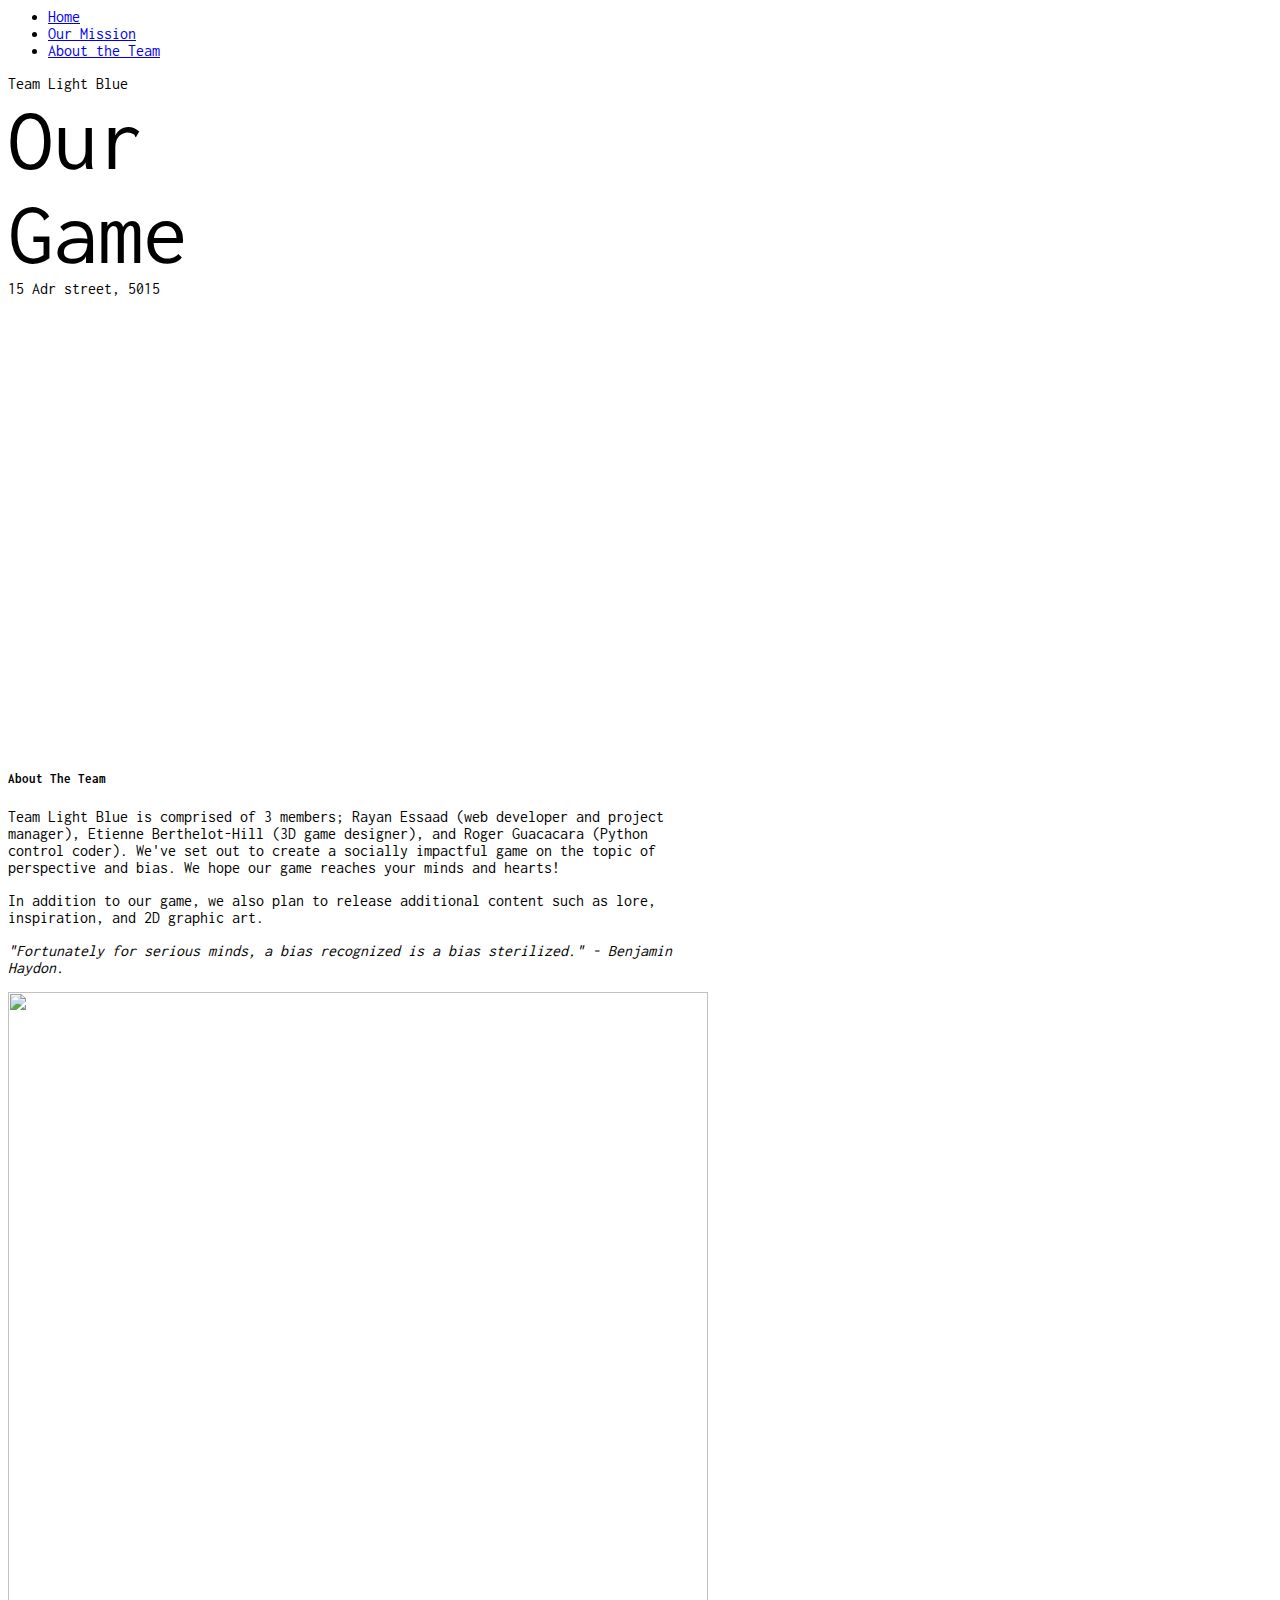
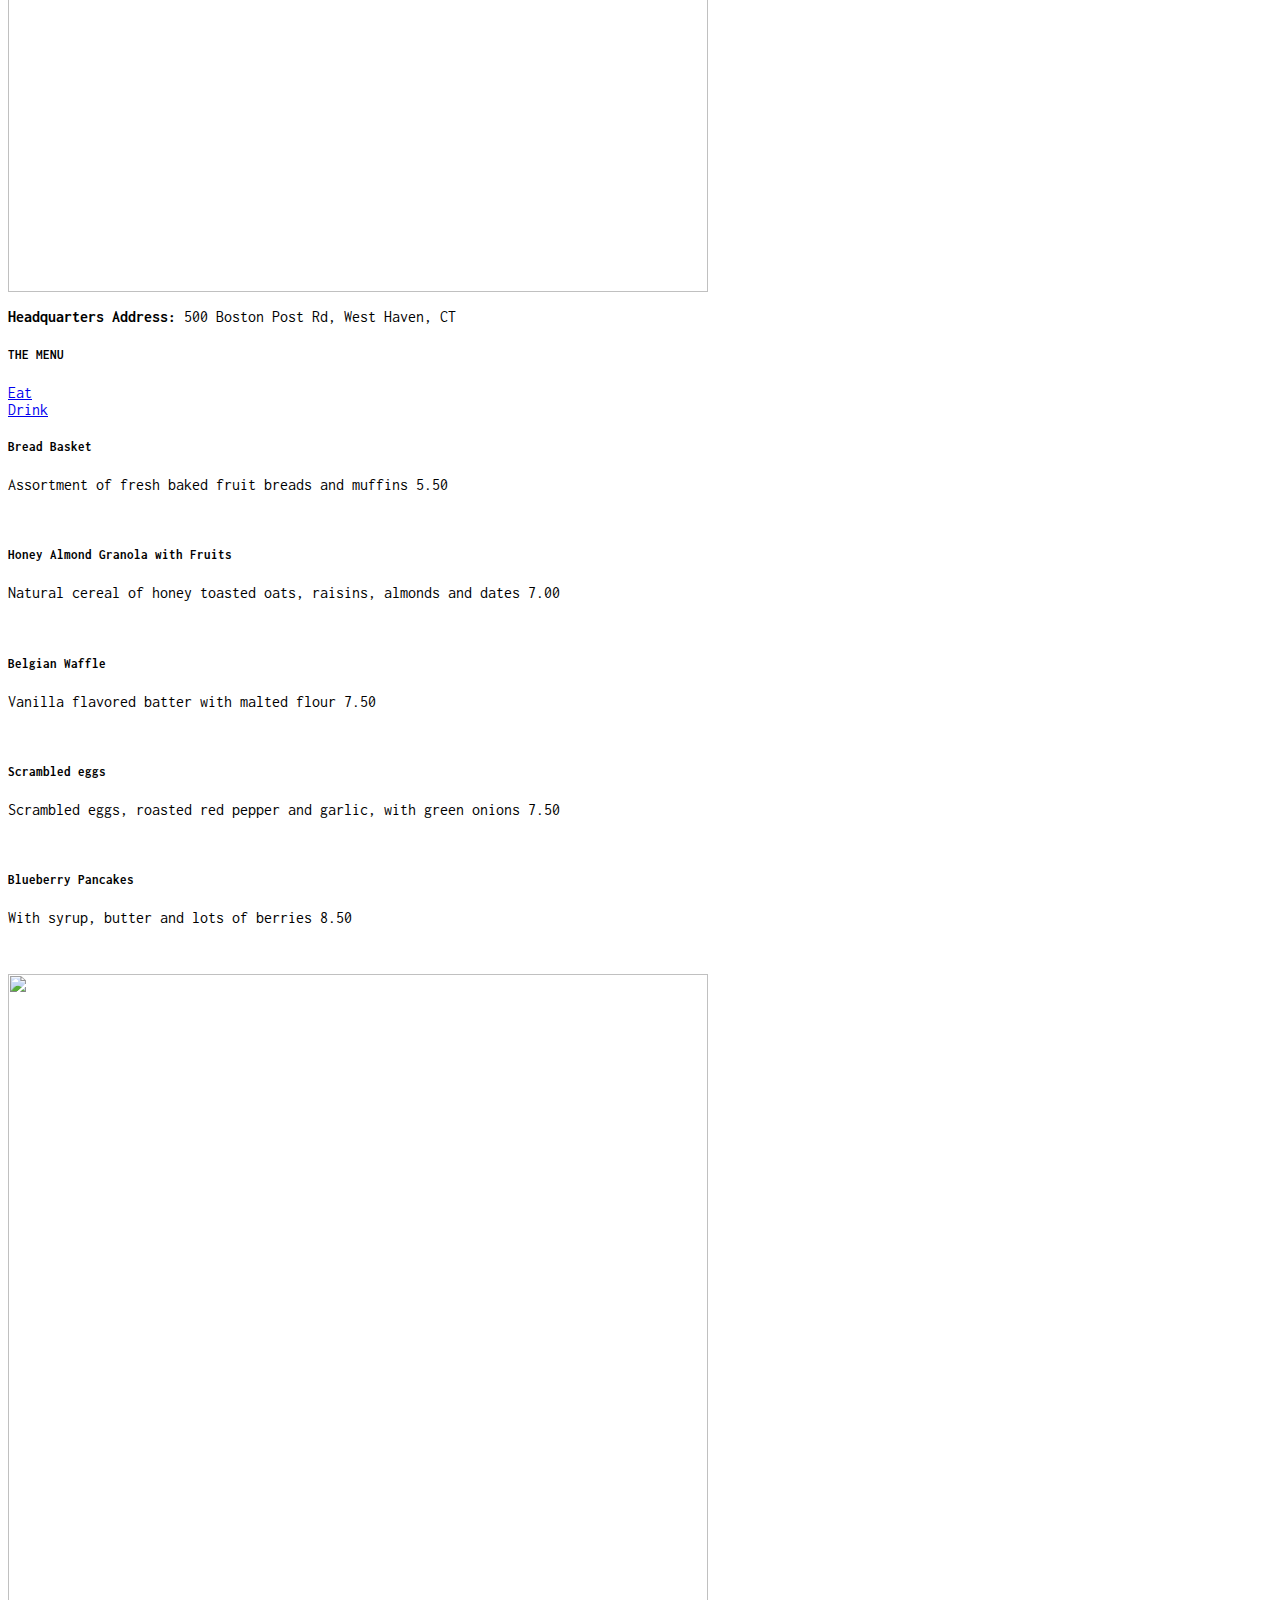
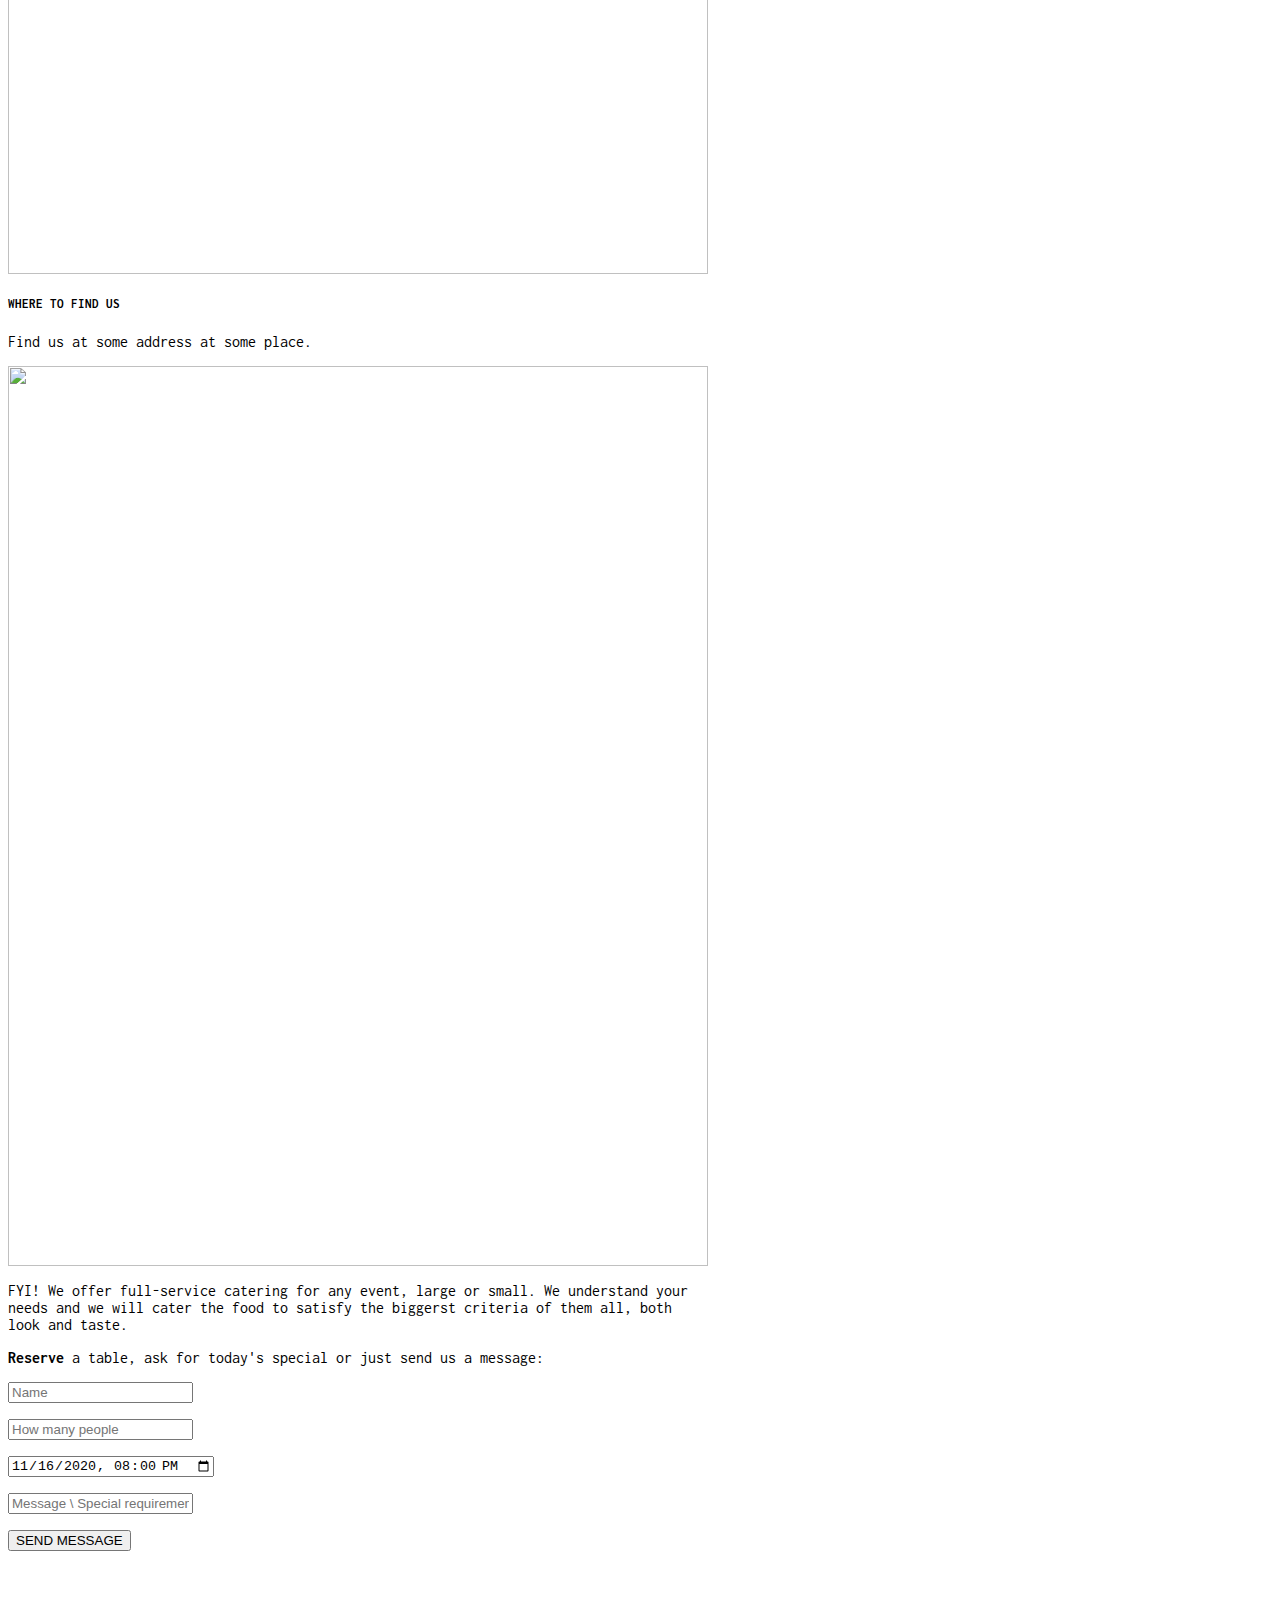
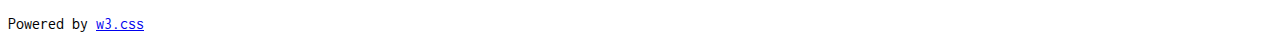
==== index.html @ 720e962a "Update index.html" ====
<title>Our Game</title>
<meta charset="UTF-8">
<meta name="viewport" content="width=device-width, initial-scale=1">
<link rel="stylesheet" href="https://fonts.googleapis.com/css?family=Inconsolata">
<style>
body, html {
  height: 100%;
  font-family: "Inconsolata", sans-serif;
}

.bgimg {
  background-position: center;
  background-size: cover;
  min-height: 75%;
}

.menu {
  display: none;
}
</style>
</head>


<nav id="topNav">
  <ul>
    <li> <a href="index.html">Home</a> </li>
    <li> <a href="mission.html">Our Mission</a> </li>
    <li> <a href="about.html">About the Team</a> </li>
  </ul>
</nav>

<body>

<header class="bgimg w3-display-container w3-grayscale-min" id="home">
  <div class="w3-display-bottomleft w3-center w3-padding-large w3-hide-small">
    <span class="w3-tag">Team Light Blue</span>
  </div>
  <div class="w3-display-middle w3-center">
    <span class="w3-text-white" style="font-size:90px">Our<br>Game</span>
  </div>
  <div class="w3-display-bottomright w3-center w3-padding-large">
    <span class="w3-text-white">15 Adr street, 5015</span>
  </div>
</header>

<div class="w3-sand w3-grayscale w3-large">

<div class="w3-container" id="about">
  <div class="w3-content" style="max-width:700px">
    <h5 class="w3-center w3-padding-64"><span class="w3-tag w3-wide">About The Team</span></h5>
    <p>Team Light Blue is comprised of 3 members; Rayan Essaad (web developer and project manager), Etienne Berthelot-Hill (3D game designer), and Roger Guacacara (Python control coder). We've set out to create a socially impactful game on the topic of perspective and bias. We hope our game reaches your minds and hearts! </p>
    <p>In addition to our game, we also plan to release additional content such as lore, inspiration, and 2D graphic art.</p>
    <div class="w3-panel w3-leftbar w3-light-grey">
      <p><i>"Fortunately for serious minds, a bias recognized is a bias sterilized." - Benjamin Haydon.</i></p>
    </div>
    <img src="/w3images/coffeeshop.jpg" style="width:100%;max-width:1000px" class="w3-margin-top">
    <p><strong>Headquarters Address:</strong> 500 Boston Post Rd, West Haven, CT</p>
  </div>
</div>

<!-- Menu Container -->
<div class="w3-container" id="menu">
  <div class="w3-content" style="max-width:700px">
 
    <h5 class="w3-center w3-padding-48"><span class="w3-tag w3-wide">THE MENU</span></h5>
  
    <div class="w3-row w3-center w3-card w3-padding">
      <a href="javascript:void(0)" onclick="openMenu(event, 'Eat');" id="myLink">
        <div class="w3-col s6 tablink">Eat</div>
      </a>
      <a href="javascript:void(0)" onclick="openMenu(event, 'Drinks');">
        <div class="w3-col s6 tablink">Drink</div>
      </a>
    </div>

    <div id="Eat" class="w3-container menu w3-padding-48 w3-card">
      <h5>Bread Basket</h5>
      <p class="w3-text-grey">Assortment of fresh baked fruit breads and muffins 5.50</p><br>
    
      <h5>Honey Almond Granola with Fruits</h5>
      <p class="w3-text-grey">Natural cereal of honey toasted oats, raisins, almonds and dates 7.00</p><br>
    
      <h5>Belgian Waffle</h5>
      <p class="w3-text-grey">Vanilla flavored batter with malted flour 7.50</p><br>
    
      <h5>Scrambled eggs</h5>
      <p class="w3-text-grey">Scrambled eggs, roasted red pepper and garlic, with green onions 7.50</p><br>
    
      <h5>Blueberry Pancakes</h5>
      <p class="w3-text-grey">With syrup, butter and lots of berries 8.50</p>
    </div>

    <div id="Drinks" class="w3-container menu w3-padding-48 w3-card">
      <h5>Coffee</h5>
      <p class="w3-text-grey">Regular coffee 2.50</p><br>
    
      <h5>Chocolato</h5>
      <p class="w3-text-grey">Chocolate espresso with milk 4.50</p><br>
    
      <h5>Corretto</h5>
      <p class="w3-text-grey">Whiskey and coffee 5.00</p><br>
    
      <h5>Iced tea</h5>
      <p class="w3-text-grey">Hot tea, except not hot 3.00</p><br>
    
      <h5>Soda</h5>
      <p class="w3-text-grey">Coke, Sprite, Fanta, etc. 2.50</p>
    </div>  
    <img src="/w3images/coffeehouse2.jpg" style="width:100%;max-width:1000px;margin-top:32px;">
  </div>
</div>

<!-- Contact/Area Container -->
<div class="w3-container" id="where" style="padding-bottom:32px;">
  <div class="w3-content" style="max-width:700px">
    <h5 class="w3-center w3-padding-48"><span class="w3-tag w3-wide">WHERE TO FIND US</span></h5>
    <p>Find us at some address at some place.</p>
    <img src="/w3images/map.jpg" class="w3-image" style="width:100%">
    <p><span class="w3-tag">FYI!</span> We offer full-service catering for any event, large or small. We understand your needs and we will cater the food to satisfy the biggerst criteria of them all, both look and taste.</p>
    <p><strong>Reserve</strong> a table, ask for today's special or just send us a message:</p>
    <form action="/action_page.php" target="_blank">
      <p><input class="w3-input w3-padding-16 w3-border" type="text" placeholder="Name" required name="Name"></p>
      <p><input class="w3-input w3-padding-16 w3-border" type="number" placeholder="How many people" required name="People"></p>
      <p><input class="w3-input w3-padding-16 w3-border" type="datetime-local" placeholder="Date and time" required name="date" value="2020-11-16T20:00"></p>
      <p><input class="w3-input w3-padding-16 w3-border" type="text" placeholder="Message \ Special requirements" required name="Message"></p>
      <p><button class="w3-button w3-black" type="submit">SEND MESSAGE</button></p>
    </form>
  </div>
</div>

<!-- End page content -->
</div>

<!-- Footer -->
<footer class="w3-center w3-light-grey w3-padding-48 w3-large">
  <p>Powered by <a href="https://www.w3schools.com/w3css/default.asp" title="W3.CSS" target="_blank" class="w3-hover-text-green">w3.css</a></p>
</footer>

<script>
// Tabbed Menu
function openMenu(evt, menuName) {
  var i, x, tablinks;
  x = document.getElementsByClassName("menu");
  for (i = 0; i < x.length; i++) {
    x[i].style.display = "none";
  }
  tablinks = document.getElementsByClassName("tablink");
  for (i = 0; i < x.length; i++) {
    tablinks[i].className = tablinks[i].className.replace(" w3-dark-grey", "");
  }
  document.getElementById(menuName).style.display = "block";
  evt.currentTarget.firstElementChild.className += " w3-dark-grey";
}
document.getElementById("myLink").click();
</script>

</body>
</html>
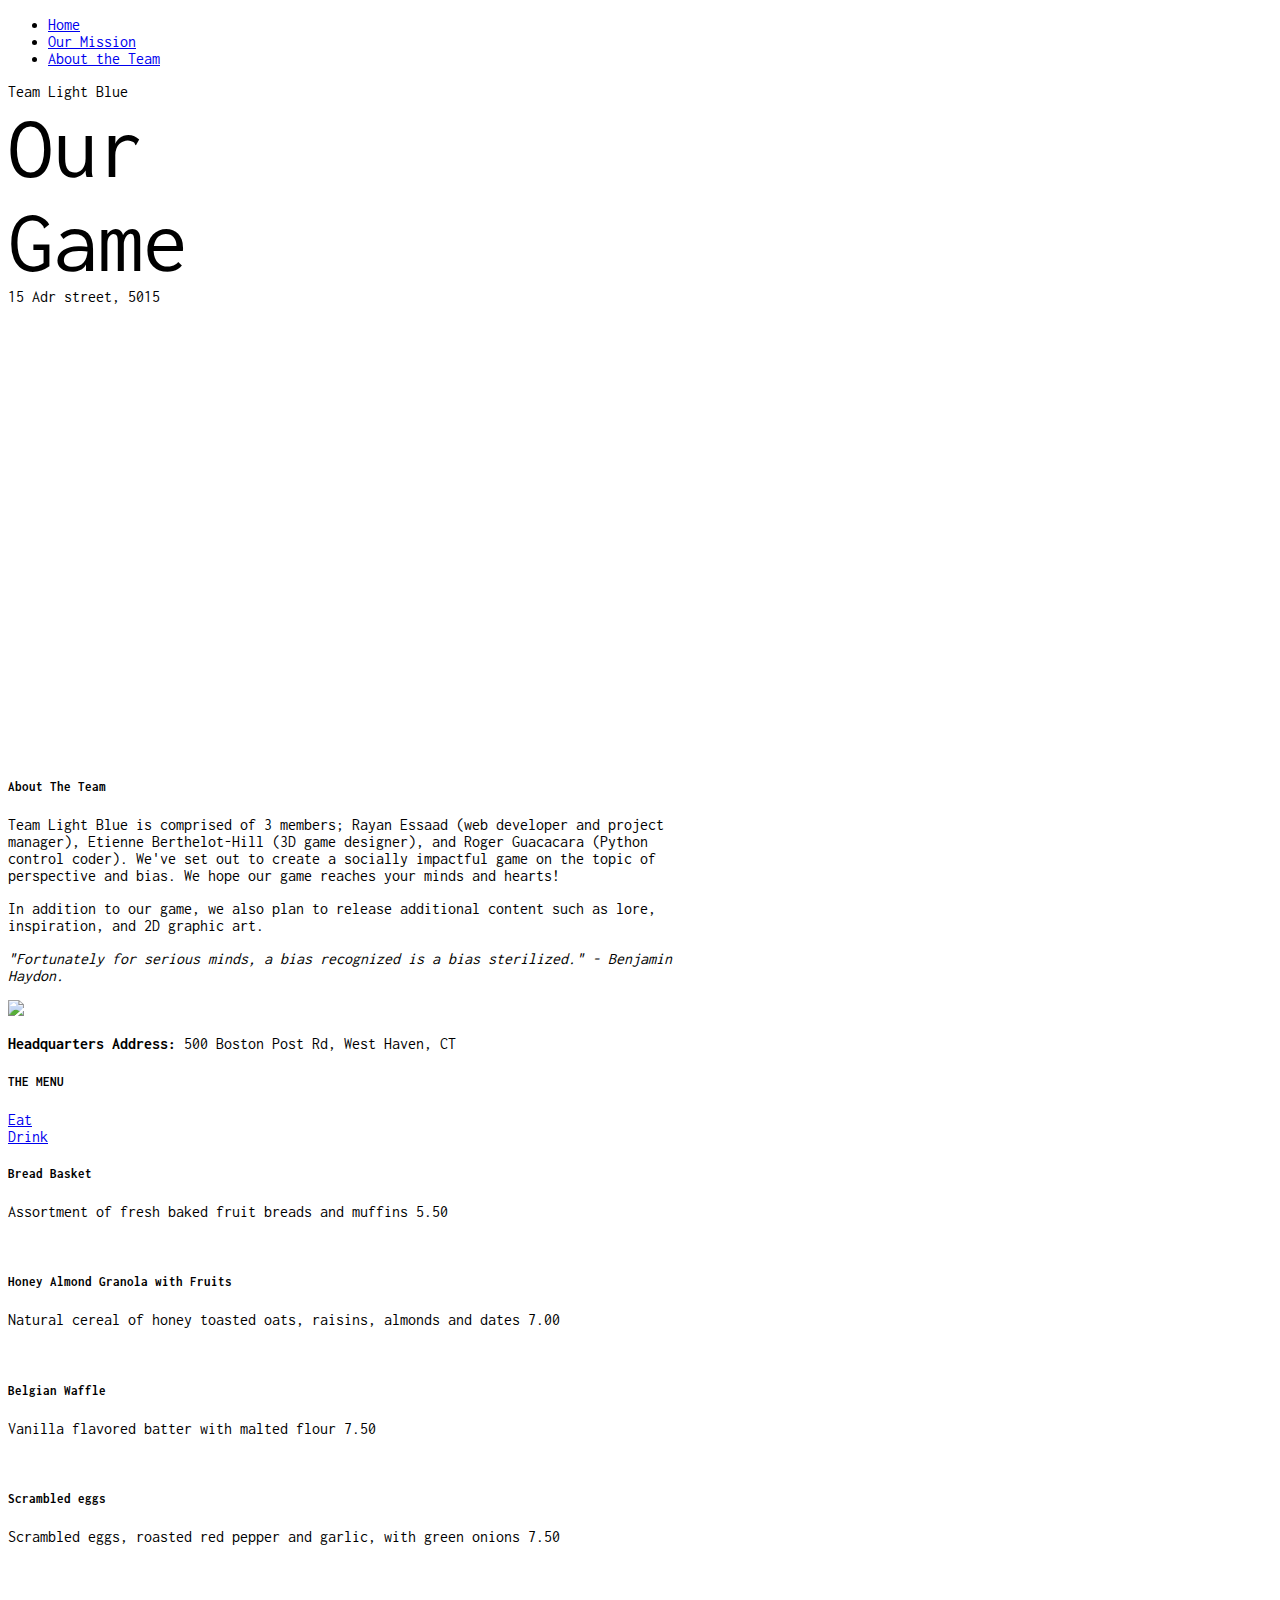
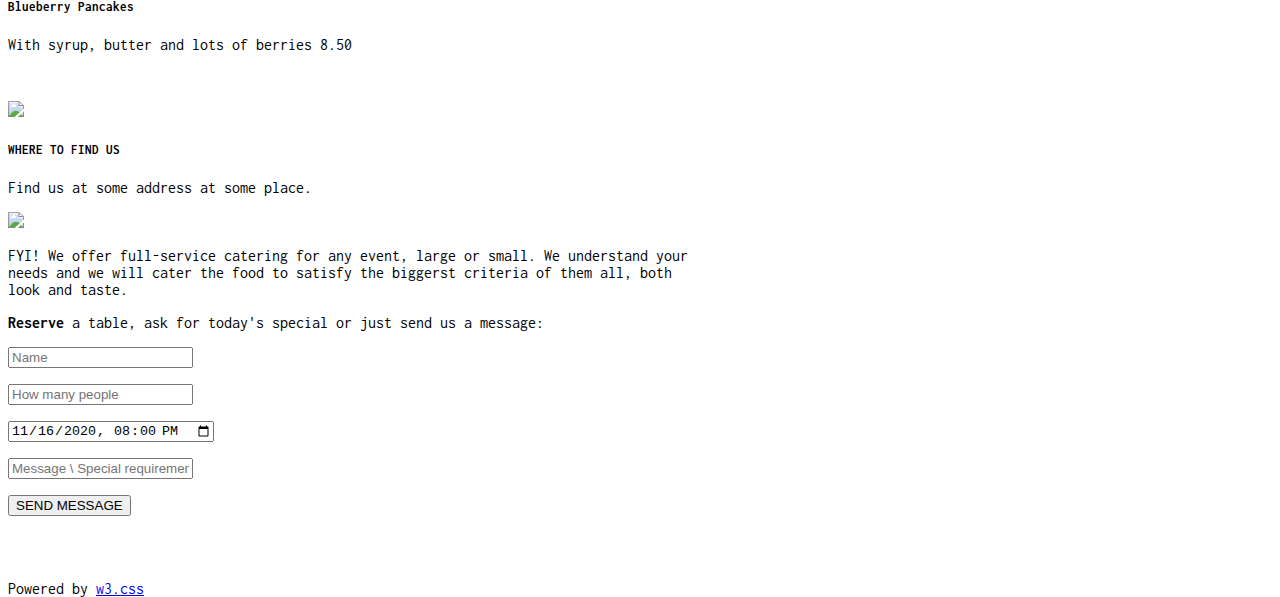
==== commit 4eb6e25a: "Update index.html" ====
--- a/index.html
+++ b/index.html
@@ -1,4 +1,4 @@
-
+<!DOCTYPE html>
 <title>Our Game</title>
 <meta charset="UTF-8">
 <meta name="viewport" content="width=device-width, initial-scale=1">
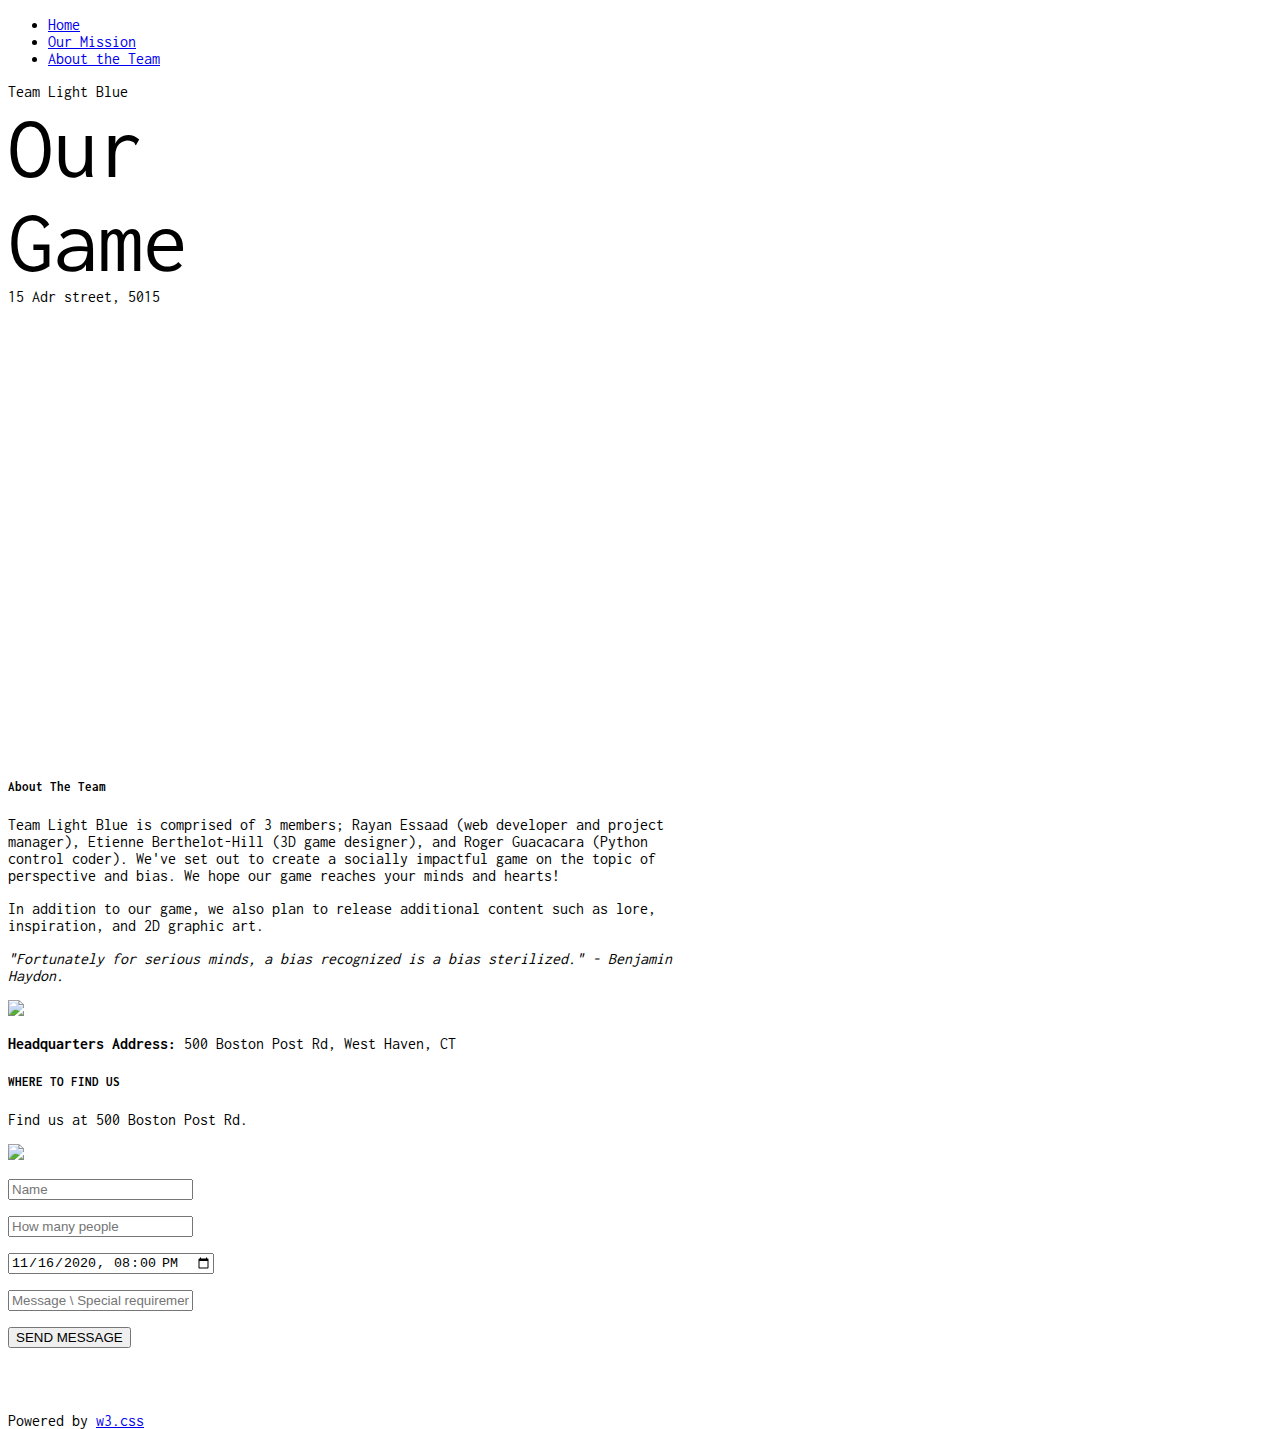
==== commit 0cf66b09: "Update index.html" ====
--- a/index.html
+++ b/index.html
@@ -59,66 +59,13 @@
   </div>
 </div>
 
-<!-- Menu Container -->
-<div class="w3-container" id="menu">
-  <div class="w3-content" style="max-width:700px">
- 
-    <h5 class="w3-center w3-padding-48"><span class="w3-tag w3-wide">THE MENU</span></h5>
-  
-    <div class="w3-row w3-center w3-card w3-padding">
-      <a href="javascript:void(0)" onclick="openMenu(event, 'Eat');" id="myLink">
-        <div class="w3-col s6 tablink">Eat</div>
-      </a>
-      <a href="javascript:void(0)" onclick="openMenu(event, 'Drinks');">
-        <div class="w3-col s6 tablink">Drink</div>
-      </a>
-    </div>
-
-    <div id="Eat" class="w3-container menu w3-padding-48 w3-card">
-      <h5>Bread Basket</h5>
-      <p class="w3-text-grey">Assortment of fresh baked fruit breads and muffins 5.50</p><br>
-    
-      <h5>Honey Almond Granola with Fruits</h5>
-      <p class="w3-text-grey">Natural cereal of honey toasted oats, raisins, almonds and dates 7.00</p><br>
-    
-      <h5>Belgian Waffle</h5>
-      <p class="w3-text-grey">Vanilla flavored batter with malted flour 7.50</p><br>
-    
-      <h5>Scrambled eggs</h5>
-      <p class="w3-text-grey">Scrambled eggs, roasted red pepper and garlic, with green onions 7.50</p><br>
-    
-      <h5>Blueberry Pancakes</h5>
-      <p class="w3-text-grey">With syrup, butter and lots of berries 8.50</p>
-    </div>
-
-    <div id="Drinks" class="w3-container menu w3-padding-48 w3-card">
-      <h5>Coffee</h5>
-      <p class="w3-text-grey">Regular coffee 2.50</p><br>
-    
-      <h5>Chocolato</h5>
-      <p class="w3-text-grey">Chocolate espresso with milk 4.50</p><br>
-    
-      <h5>Corretto</h5>
-      <p class="w3-text-grey">Whiskey and coffee 5.00</p><br>
-    
-      <h5>Iced tea</h5>
-      <p class="w3-text-grey">Hot tea, except not hot 3.00</p><br>
-    
-      <h5>Soda</h5>
-      <p class="w3-text-grey">Coke, Sprite, Fanta, etc. 2.50</p>
-    </div>  
-    <img src="/w3images/coffeehouse2.jpg" style="width:100%;max-width:1000px;margin-top:32px;">
-  </div>
-</div>
 
 <!-- Contact/Area Container -->
 <div class="w3-container" id="where" style="padding-bottom:32px;">
   <div class="w3-content" style="max-width:700px">
     <h5 class="w3-center w3-padding-48"><span class="w3-tag w3-wide">WHERE TO FIND US</span></h5>
-    <p>Find us at some address at some place.</p>
+    <p>Find us at 500 Boston Post Rd.</p>
     <img src="/w3images/map.jpg" class="w3-image" style="width:100%">
-    <p><span class="w3-tag">FYI!</span> We offer full-service catering for any event, large or small. We understand your needs and we will cater the food to satisfy the biggerst criteria of them all, both look and taste.</p>
-    <p><strong>Reserve</strong> a table, ask for today's special or just send us a message:</p>
     <form action="/action_page.php" target="_blank">
       <p><input class="w3-input w3-padding-16 w3-border" type="text" placeholder="Name" required name="Name"></p>
       <p><input class="w3-input w3-padding-16 w3-border" type="number" placeholder="How many people" required name="People"></p>
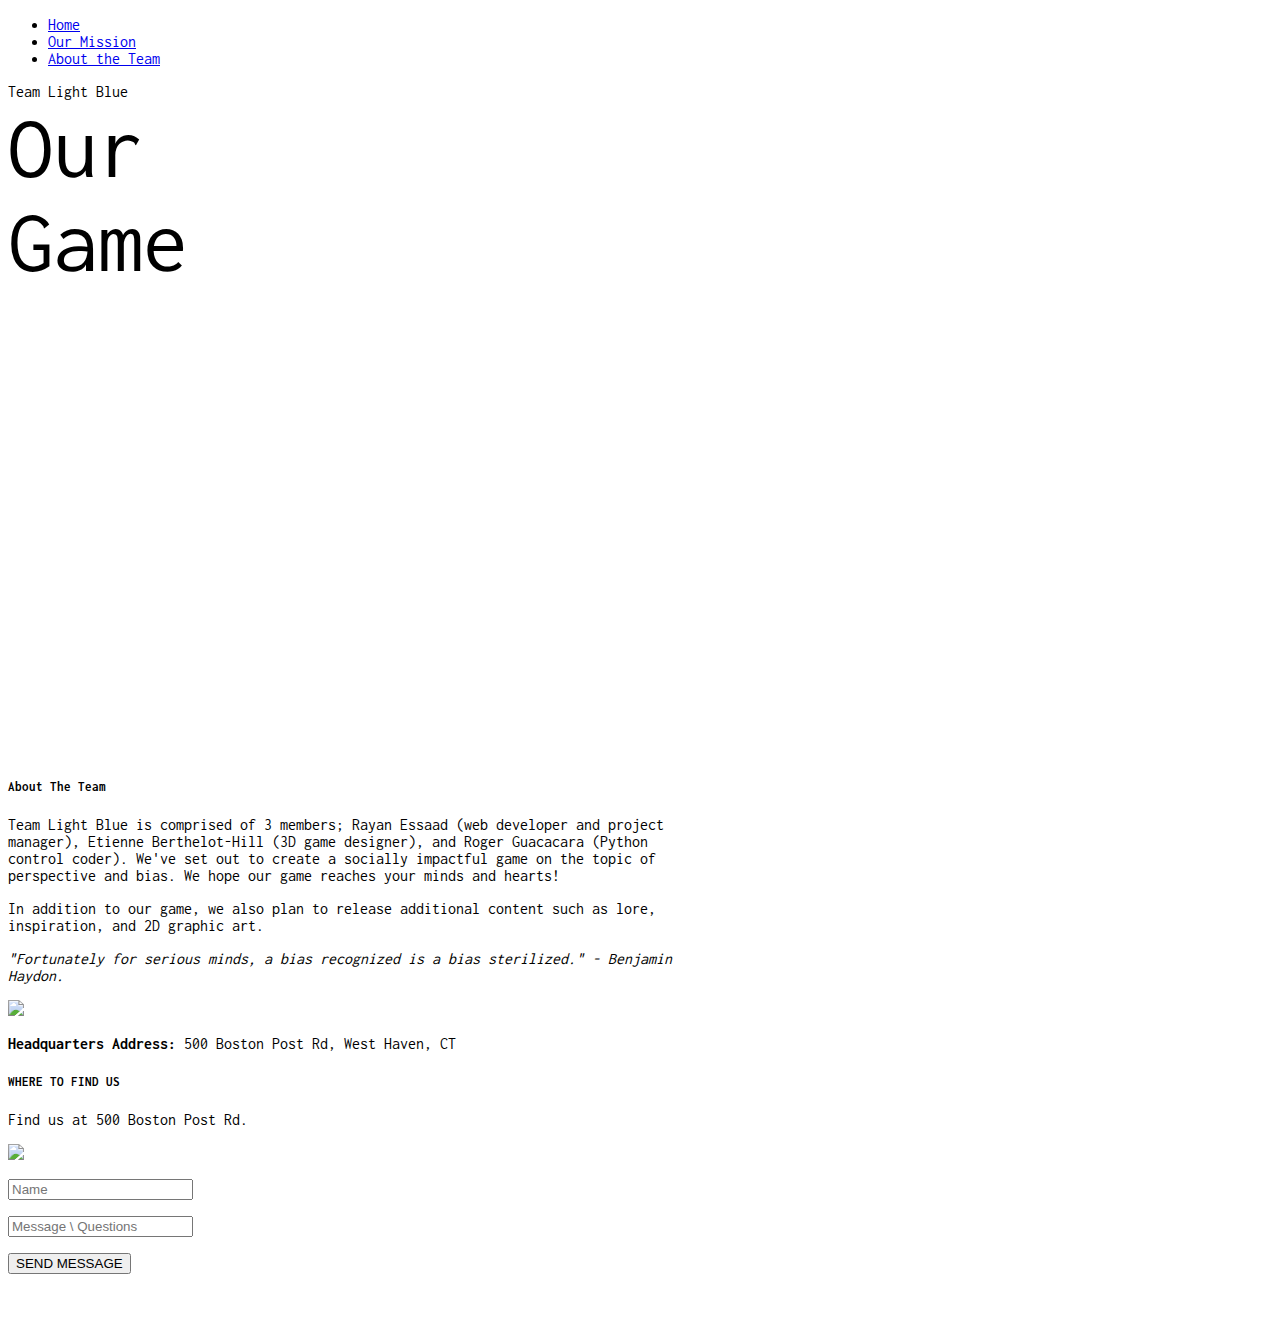
==== commit cc878a4c: "Update index.html" ====
--- a/index.html
+++ b/index.html
@@ -40,7 +40,6 @@
     <span class="w3-text-white" style="font-size:90px">Our<br>Game</span>
   </div>
   <div class="w3-display-bottomright w3-center w3-padding-large">
-    <span class="w3-text-white">15 Adr street, 5015</span>
   </div>
 </header>
 
@@ -68,9 +67,7 @@
     <img src="/w3images/map.jpg" class="w3-image" style="width:100%">
     <form action="/action_page.php" target="_blank">
       <p><input class="w3-input w3-padding-16 w3-border" type="text" placeholder="Name" required name="Name"></p>
-      <p><input class="w3-input w3-padding-16 w3-border" type="number" placeholder="How many people" required name="People"></p>
-      <p><input class="w3-input w3-padding-16 w3-border" type="datetime-local" placeholder="Date and time" required name="date" value="2020-11-16T20:00"></p>
-      <p><input class="w3-input w3-padding-16 w3-border" type="text" placeholder="Message \ Special requirements" required name="Message"></p>
+      <p><input class="w3-input w3-padding-16 w3-border" type="text" placeholder="Message \ Questions" required name="Message"></p>
       <p><button class="w3-button w3-black" type="submit">SEND MESSAGE</button></p>
     </form>
   </div>
@@ -81,7 +78,6 @@
 
 <!-- Footer -->
 <footer class="w3-center w3-light-grey w3-padding-48 w3-large">
-  <p>Powered by <a href="https://www.w3schools.com/w3css/default.asp" title="W3.CSS" target="_blank" class="w3-hover-text-green">w3.css</a></p>
 </footer>
 
 <script>
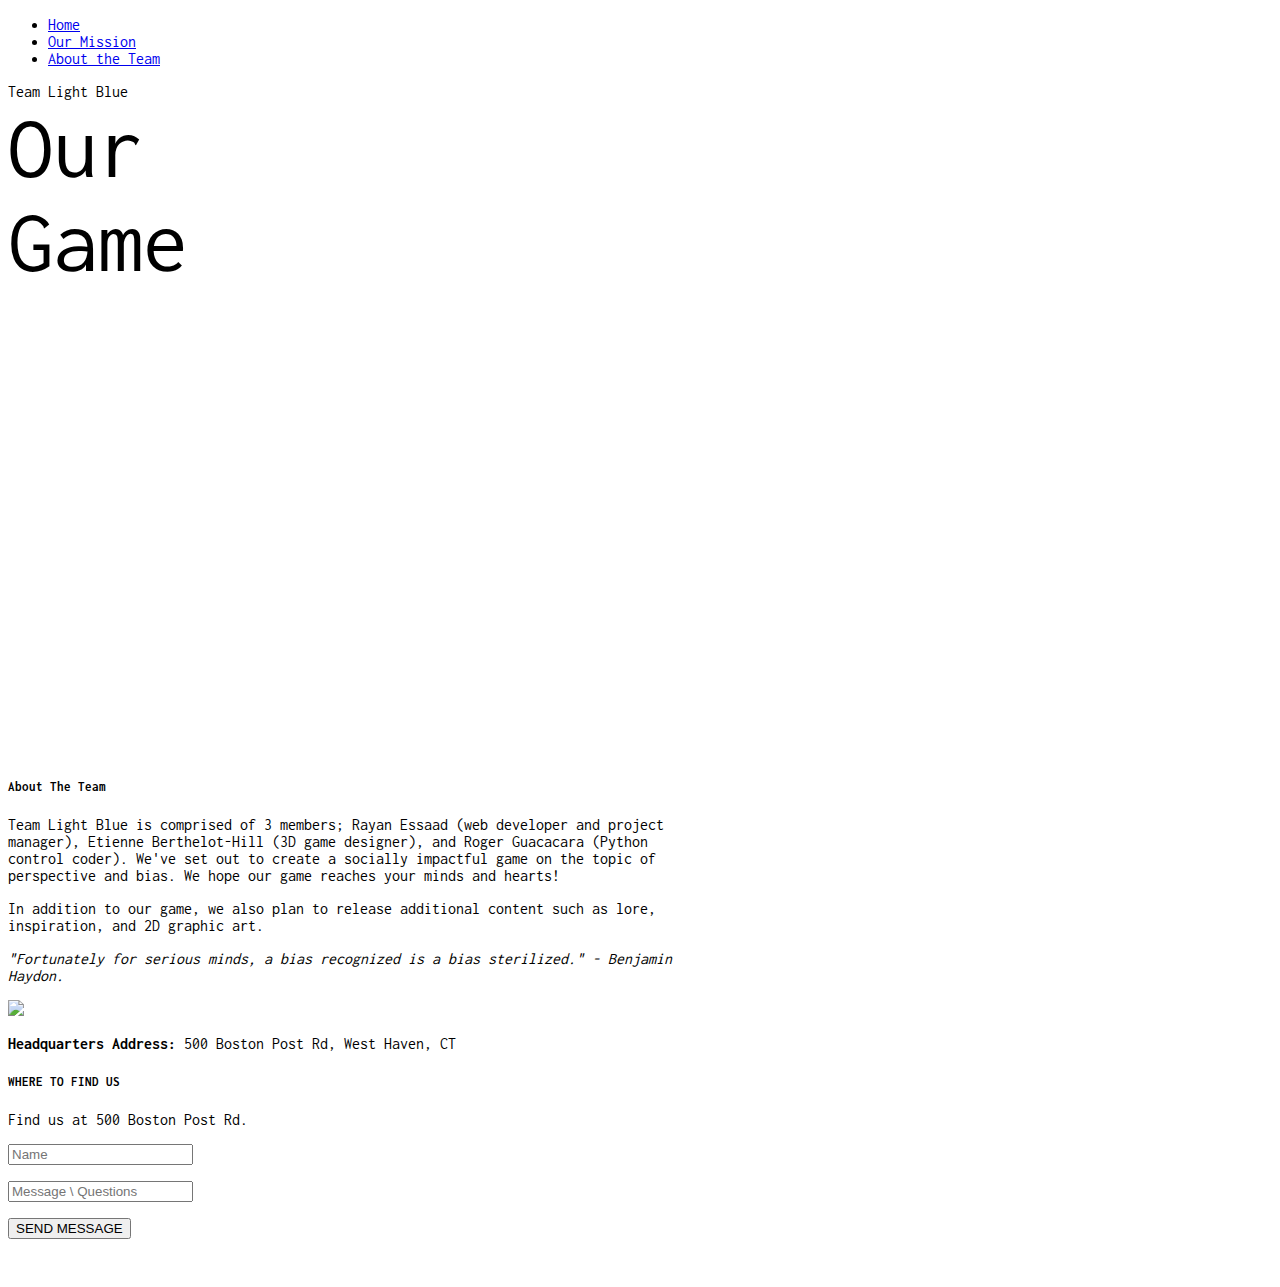
==== commit c39b55ed: "Update index.html" ====
--- a/index.html
+++ b/index.html
@@ -59,13 +59,13 @@
 </div>
 
 
-<!-- Contact/Area Container -->
+
 <div class="w3-container" id="where" style="padding-bottom:32px;">
   <div class="w3-content" style="max-width:700px">
     <h5 class="w3-center w3-padding-48"><span class="w3-tag w3-wide">WHERE TO FIND US</span></h5>
     <p>Find us at 500 Boston Post Rd.</p>
-    <img src="/w3images/map.jpg" class="w3-image" style="width:100%">
-    <form action="/action_page.php" target="_blank">
+ 
+     <form action="/action_page.php" target="_blank">
       <p><input class="w3-input w3-padding-16 w3-border" type="text" placeholder="Name" required name="Name"></p>
       <p><input class="w3-input w3-padding-16 w3-border" type="text" placeholder="Message \ Questions" required name="Message"></p>
       <p><button class="w3-button w3-black" type="submit">SEND MESSAGE</button></p>
@@ -73,31 +73,12 @@
   </div>
 </div>
 
-<!-- End page content -->
+
 </div>
 
-<!-- Footer -->
+
 <footer class="w3-center w3-light-grey w3-padding-48 w3-large">
 </footer>
-
-<script>
-// Tabbed Menu
-function openMenu(evt, menuName) {
-  var i, x, tablinks;
-  x = document.getElementsByClassName("menu");
-  for (i = 0; i < x.length; i++) {
-    x[i].style.display = "none";
-  }
-  tablinks = document.getElementsByClassName("tablink");
-  for (i = 0; i < x.length; i++) {
-    tablinks[i].className = tablinks[i].className.replace(" w3-dark-grey", "");
-  }
-  document.getElementById(menuName).style.display = "block";
-  evt.currentTarget.firstElementChild.className += " w3-dark-grey";
-}
-document.getElementById("myLink").click();
-</script>
-
 </body>
 </html>
 
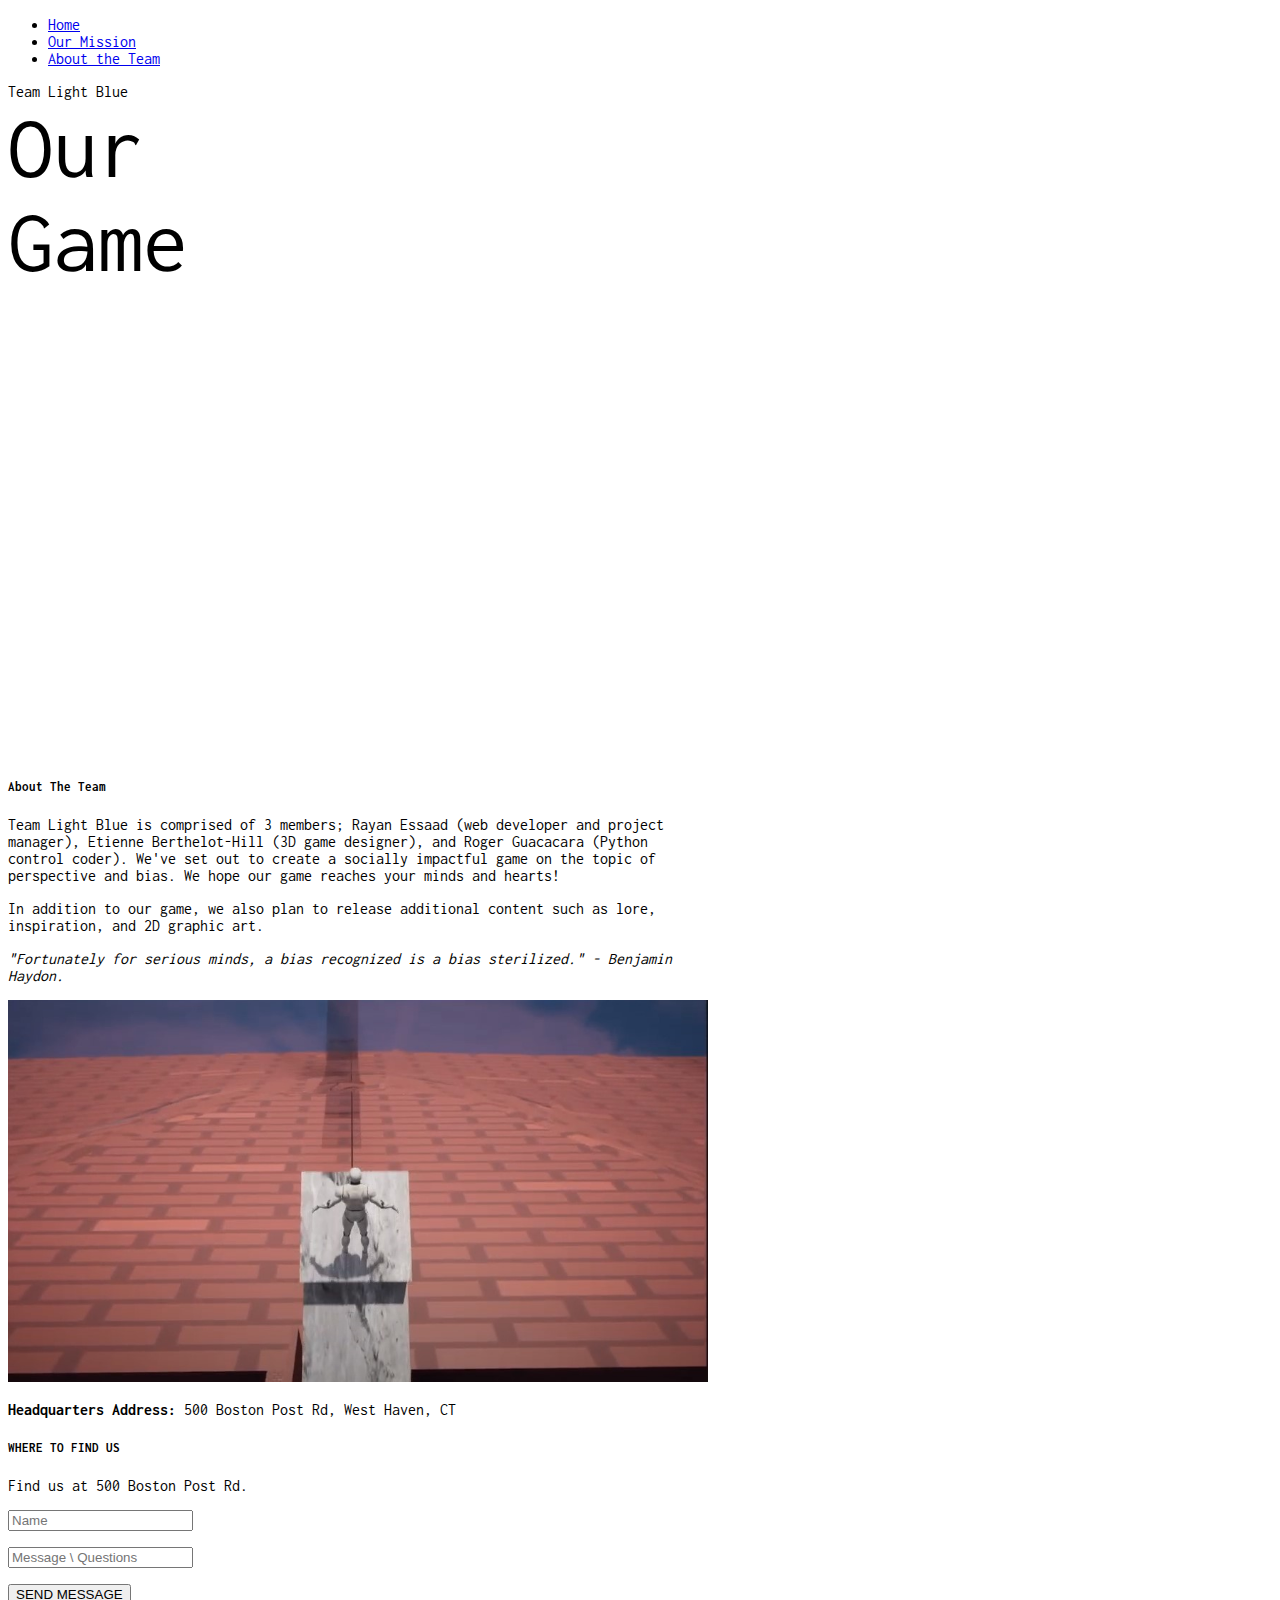
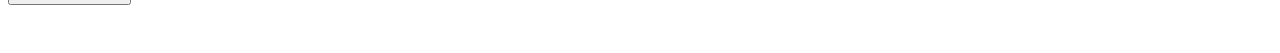
==== commit 31a95c4a: "Update index.html" ====
--- a/index.html
+++ b/index.html
@@ -31,7 +31,7 @@
 </nav>
 
 <body>
-
+<!--w3 content contains "w3" inside quote code, mostly tutorial; some elements such as buttons were taken directly from the w3 schools website--> 
 <header class="bgimg w3-display-container w3-grayscale-min" id="home">
   <div class="w3-display-bottomleft w3-center w3-padding-large w3-hide-small">
     <span class="w3-tag">Team Light Blue</span>
@@ -53,7 +53,7 @@
     <div class="w3-panel w3-leftbar w3-light-grey">
       <p><i>"Fortunately for serious minds, a bias recognized is a bias sterilized." - Benjamin Haydon.</i></p>
     </div>
-    <img src="/w3images/coffeeshop.jpg" style="width:100%;max-width:1000px" class="w3-margin-top">
+    <img src="game photo 1.jpg" style="width:100%;max-width:1000px" class="w3-margin-top">
     <p><strong>Headquarters Address:</strong> 500 Boston Post Rd, West Haven, CT</p>
   </div>
 </div>
